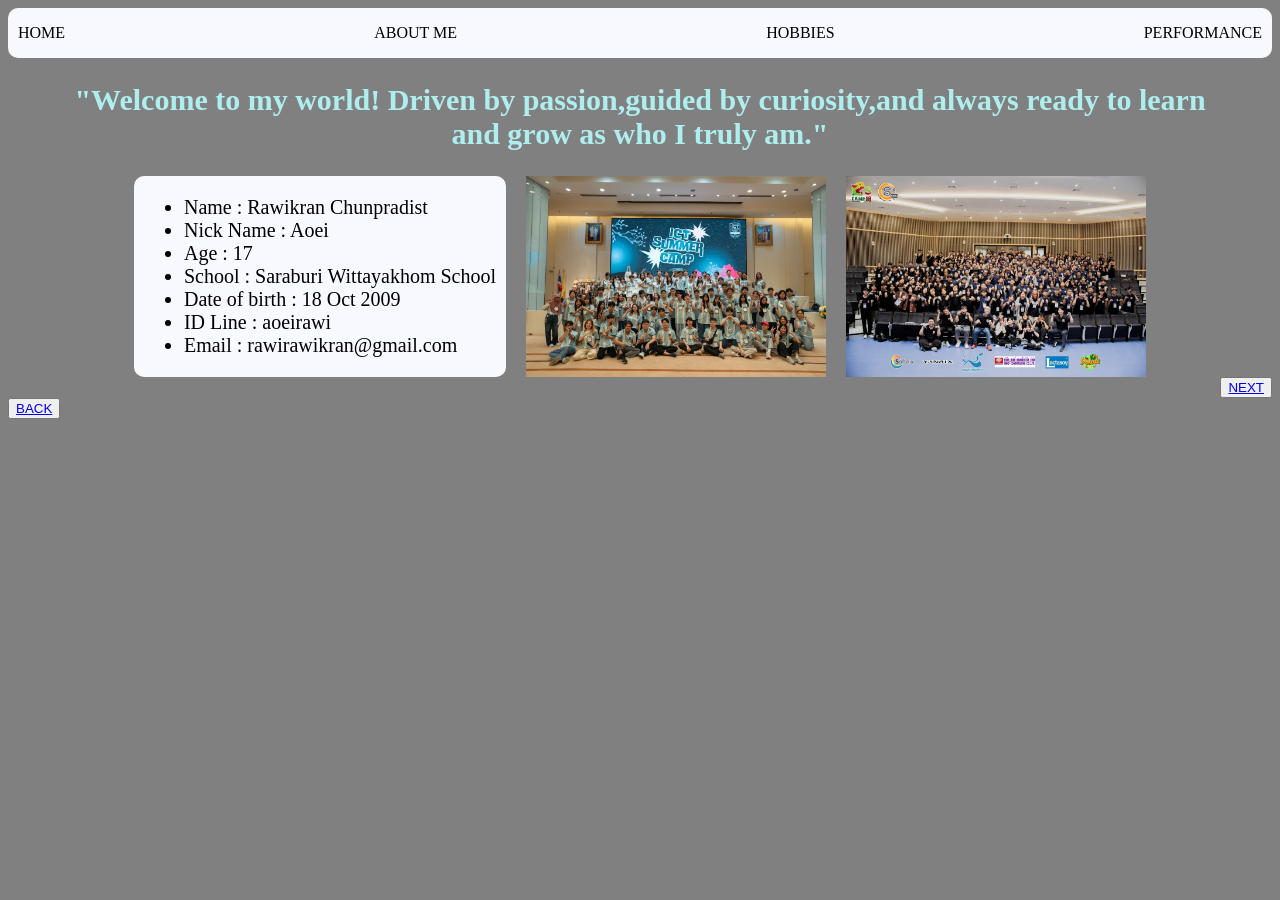
==== index2.html @ d848e125 "port" ====
<!DOCTYPE html>
<html lang="en">
<head>
    <meta charset="UTF-8">
    <meta name="viewport" content="width=device-width, initial-scale=1.0">
    <title>Document</title>
    <link rel="stylesheet" href="/CSS/02.css">
</head>
<body>

<div class="ion">
   <p>HOME</p>
    <p>ABOUT ME</p>
    <p>HOBBIES</p>
    <p>PERFORMANCE</p>
</div>

<h2 style="color:#AFEEEE; font: size 70px; ;">"Welcome to my world! Driven by passion,guided by
curiosity,and always ready to learn <br> and grow as who I truly
am."</h2>
<div class="pio">
    <div class="rawi">
        <ul>
        <li id="ii">Name : Rawikran Chunpradist</li>
        <li>Nick Name : Aoei</li>
        <li>Age : 17</li>
        <li>School : Saraburi Wittayakhom School</li>
        <li>Date of birth : 18 Oct 2009</li>
        <li>ID Line : aoeirawi</li>
        <li>Email : rawirawikran@gmail.com</li>
    </div>

    <img src="/photo/134678_0.jpg" alt="" width="300px">
    <img src="/photo/134679_0.jpg" alt="" width="300px">
</div>

<div class="bt">
    <button>
    <a href="index3.html">NEXT</a> 
    </button>
</div>

<div class="btt">
    <button>
    <a href="index.html">BACK</a>
</div>
</ul>
</body>
</html>
---- CSS/02.css ----
.ion {
    display: flex;
    color: black;
    justify-content: space-between;
    align-items: center;
    background-color: #F8F8FF;
    border-radius: 10px;
    padding-inline: 10px;
}

h2 {
    font-size: 30px;
    text-align: center;

}

body {
    background-color: #808080;
}

.pio {
    font-size: 20px;
    display: flex;
    gap: 20px;
    justify-content: center;
    
}

.bt {
    display: flex;
    justify-content: end;

}

.btt {
    display: flex;
    justify-content: flex-start;
}

.rawi{
    background-color: #F8F8FF;
    border-radius: 10px;
    padding-inline: 10px;
}
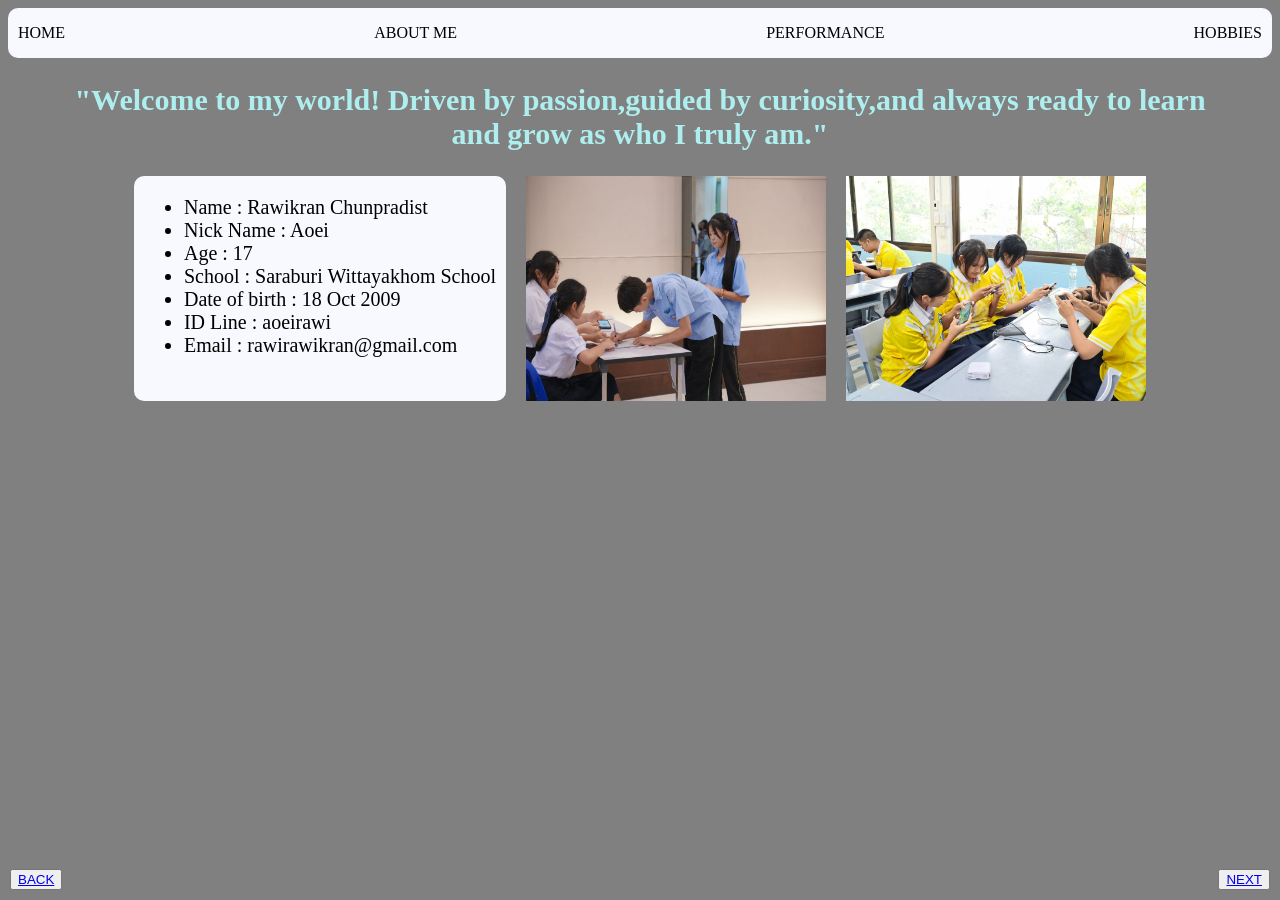
==== commit 722f0104: "portt" ====
--- a/index2.html
+++ b/index2.html
@@ -11,8 +11,8 @@
 <div class="ion">
    <p>HOME</p>
     <p>ABOUT ME</p>
+    <p>PERFORMANCE</p>
     <p>HOBBIES</p>
-    <p>PERFORMANCE</p>
 </div>
 
 <h2 style="color:#AFEEEE; font: size 70px; ;">"Welcome to my world! Driven by passion,guided by
@@ -30,8 +30,8 @@
         <li>Email : rawirawikran@gmail.com</li>
     </div>
 
-    <img src="/photo/134678_0.jpg" alt="" width="300px">
-    <img src="/photo/134679_0.jpg" alt="" width="300px">
+    <img src="/photo/134686.jpg" alt="" width="300px">
+    <img src="/photo/134691.jpg" alt="" width="300px">
 </div>
 
 <div class="bt">
--- a/CSS/02.css
+++ b/CSS/02.css
@@ -27,14 +27,18 @@
 }
 
 .bt {
-    display: flex;
-    justify-content: end;
+     position: fixed;
+   bottom: 10px;
+   right: 10px;
+  
 
 }
 
 .btt {
-    display: flex;
-    justify-content: flex-start;
+     position: fixed;
+   bottom: 10px;
+   left: 10px;
+  
 }
 
 .rawi{
